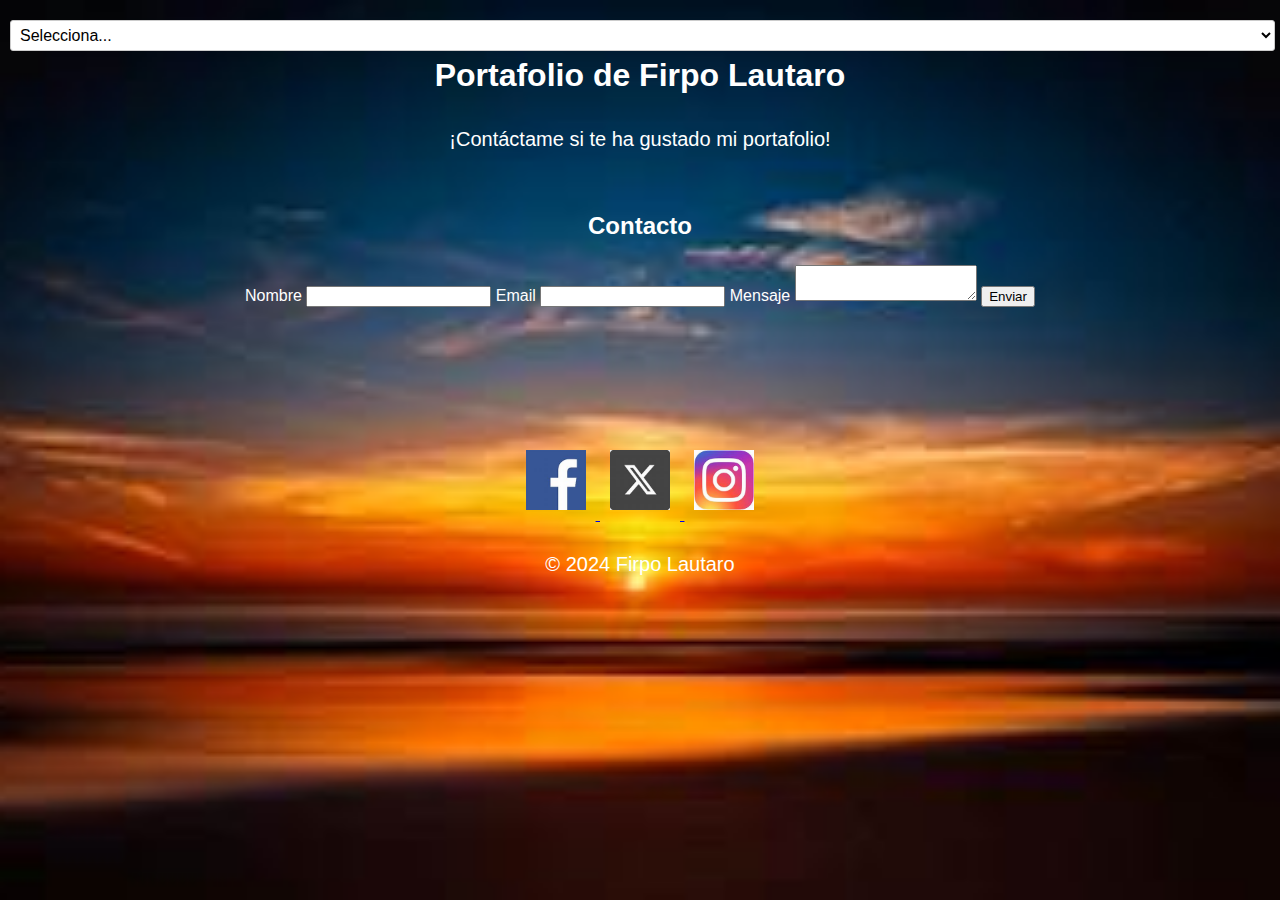
==== portafolio de firpo - copia/contacto.html @ 8a4eab3b "Add files via upload" ====
<!DOCTYPE html>
<html lang="es">
<head>
  <meta charset="UTF-8">
  <meta name="viewport" content="width=device-width, initial-scale=1.0">
  <title>Portafolio de Desarrollo Web</title>
  <link rel="stylesheet" href="portafolio.css">
</head>
<body>

  <!-- HEADER -->
  <header>
    <h1>Portafolio de Firpo Lautaro</h1>
    <p>¡Contáctame si te ha gustado mi portafolio!</p>
  </header>

  <!-- SECCIÓN DE CONTACTO -->
  <section id="contact">
    <h2>Contacto</h2>
    <form>
      <label for="name">Nombre</label>
      <input type="text" id="name" required>
      
      <label for="email">Email</label>
      <input type="email" id="email" required>
      
      <label for="message">Mensaje</label>
      <textarea id="message" required></textarea>
      
      <button type="submit">Enviar</button>
    </form>
  </section>

  <!-- FOOTER CON REDES SOCIALES -->
  <footer>
    <div class="social-media">
      <a href="https://facebook.com" target="_blank" title="Facebook">
        <img src="facebook.jpg" alt="Facebook" height="60" width="60">
      </a>
      <a href="https://twitter.com" target="_blank" title="Twitter">
        <img src="twitter.jpg" alt="Twitter" height="60" width="60">
      </a>
      <a href="https://instagram.com" target="_blank" title="Instagram">
        <img src="instagram.jpg" alt="Instagram" height="60" width="60">
      </a>
    </div>

    <p>&copy; 2024 Firpo Lautaro</p>
  </footer>

  <!-- BOTÓN FIJO PARA NAVEGACIÓN -->
  <select id="options" onchange="handleOptionChange()">
    <option value="">Selecciona...</option>
    <option value="index.html">Perfil</option>
    <option value="contenidos.html">Contenidos</option>
    <option value="contacto.html">Contacto</option>
    <option value="proyectos.html">Proyectos</option>
  </select>

  <script>
    function handleOptionChange() {
      const selectedValue = document.getElementById('options').value;
      if (selectedValue) {
        window.location.href = selectedValue; 
      }
    }
  </script>

</body>
</html>
---- portafolio de firpo - copia/portafolio.css ----
body {
  margin: 0;
  padding: 0;
  font-family: Arial, sans-serif;
  color: white;
  text-align: center;
  background-image: url('imagene/atardecerdeplaya.jpg');
  background-size: cover;
  background-position: center;
  background-repeat: no-repeat;
  background-attachment: fixed;
}

body {
  font-family: Arial, sans-serif;
  color: white;
  line-height: 1.6;
}

nav ul {
  list-style: none;
  text-align: underline;
  background-color: #444;
}

nav ul li {
  display: inline;
  margin: 0 1rem;
}

nav ul li a {
  color: #fff;
  text-decoration: none;
}

section {
  padding: 2rem;
  max-width: 800px;
  margin: 0 auto;
}

#skills ul {
  list-style: none;
}

.project-card {
  background-color: #f4f4f4;
  padding: 1rem;
  margin: 1rem 0;
  border-radius: 5px;
}

footer {
  text-align: center;
  padding: 1rem;
  
  color: #fff;
  margin-top: 2rem;
}

    body {
      font-family: Arial, sans-serif;
      text-align: center;
      margin-top: 50px;
    }

    select {
      padding: 10px;
      font-size: 16px;
      border: 1px solid #ccc;
      border-radius: 5px;
      cursor: pointer;
    }

    select:hover {
      border-color: white;
    }
  
select {
  position: absolute; 
  top: 10px;          
  left: 10px;         
  padding: 10px;
  font-size: 16px;
  
  border-radius: 5px;
  cursor: pointer;
}

select:hover {
  border-color: white; 
}

body {
  font-family: Arial, sans-serif;
  margin: 0;
  padding: 0;
}

h1 {
  text-align: center;
  margin-top: 50px;
}

p {
  font-size: 20px; 
  margin: 0 20px; 
}

/* Elimina el borde negro de las imágenes */
.social-media img {
  border: none; /* Asegura que no haya borde */
  outline: none; /* Quita contorno si hay */
  display: inline-block; /* Evita espacios extra */
}

footer {
  text-align: center;
  
  color: #fff;
  padding: 10px;
  margin-top: 20px;
   /* ← Evita que otros estilos lo sobrescriban */
}

footer {
  text-align: center;
  
  color: white;
  padding: 20px 0; /* Agrega más espacio interno */
  margin-top: 50px; /* Mueve el footer más abajo */
  position: relative; /* Mantiene su posición normal */
  border: none !important;
}

.social-media {
  margin-top: 30px; /* Mueve las imágenes más abajo */
}

.social-media img {
  margin: 10px; /* Espaciado entre imágenes */
}

footer p {
  margin-top: 20px; /* Separa el texto de las imágenes */
}
  
#options {
  position: fixed;
  top: 20px;  /* Ajusta la distancia desde la parte superior */
  right: 5px; /* Ajusta la distancia desde la derecha */
  padding: 5px;
  font-size: 16px;
  border-radius: 3px;
  border: 1px solid #ccc;
  background-color: white;
  box-shadow: 2px 2px 5px(0, 0, 0, 0.2);
  cursor: pointer;
}
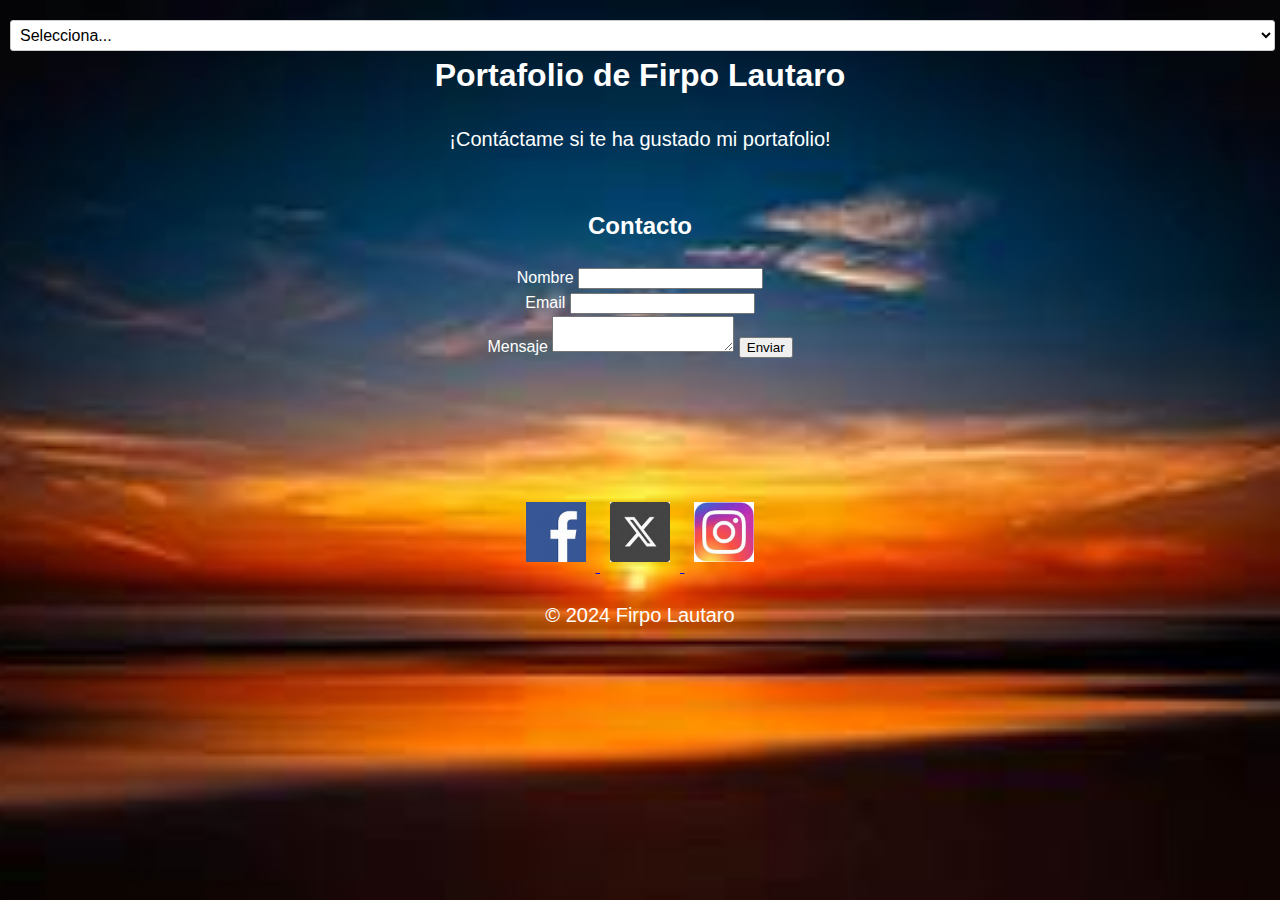
==== commit 4d4b24a4: "Update contacto.html" ====
--- a/portafolio de firpo - copia/contacto.html
+++ b/portafolio de firpo - copia/contacto.html
@@ -21,8 +21,10 @@
       <label for="name">Nombre</label>
       <input type="text" id="name" required>
       
+      <br>
       <label for="email">Email</label>
       <input type="email" id="email" required>
+      <br>
       
       <label for="message">Mensaje</label>
       <textarea id="message" required></textarea>
@@ -52,7 +54,7 @@
   <select id="options" onchange="handleOptionChange()">
     <option value="">Selecciona...</option>
     <option value="index.html">Perfil</option>
-    <option value="contenidos.html">Contenidos</option>
+    <option value="Contenidos.html">Contenidos</option>
     <option value="contacto.html">Contacto</option>
     <option value="proyectos.html">Proyectos</option>
   </select>
@@ -67,4 +69,4 @@
   </script>
 
 </body>
-</html>+</html>
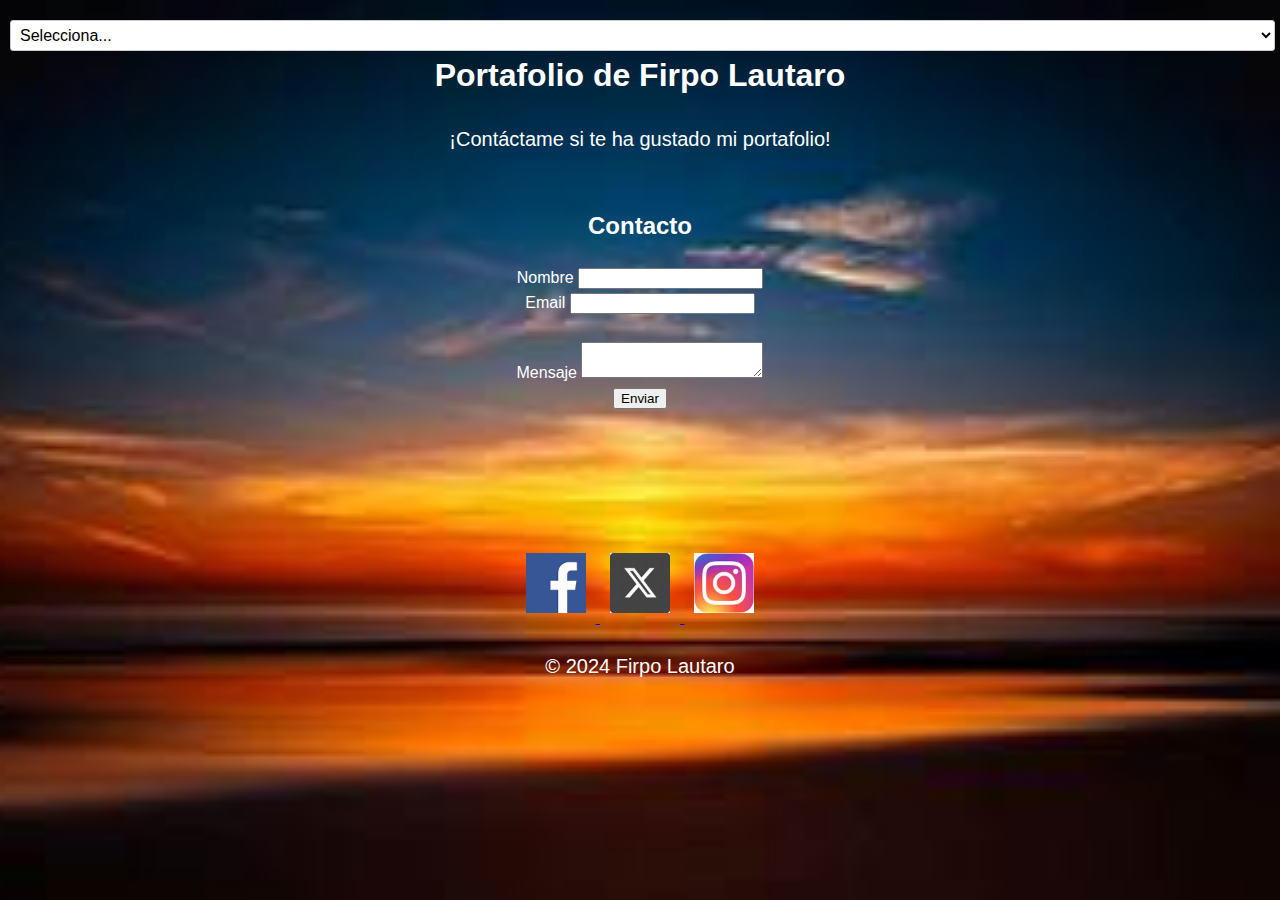
==== commit efb5a5a4: "Update contacto.html" ====
--- a/portafolio de firpo - copia/contacto.html
+++ b/portafolio de firpo - copia/contacto.html
@@ -26,8 +26,10 @@
       <input type="email" id="email" required>
       <br>
       
+      <br>
       <label for="message">Mensaje</label>
       <textarea id="message" required></textarea>
+      <br>
       
       <button type="submit">Enviar</button>
     </form>
